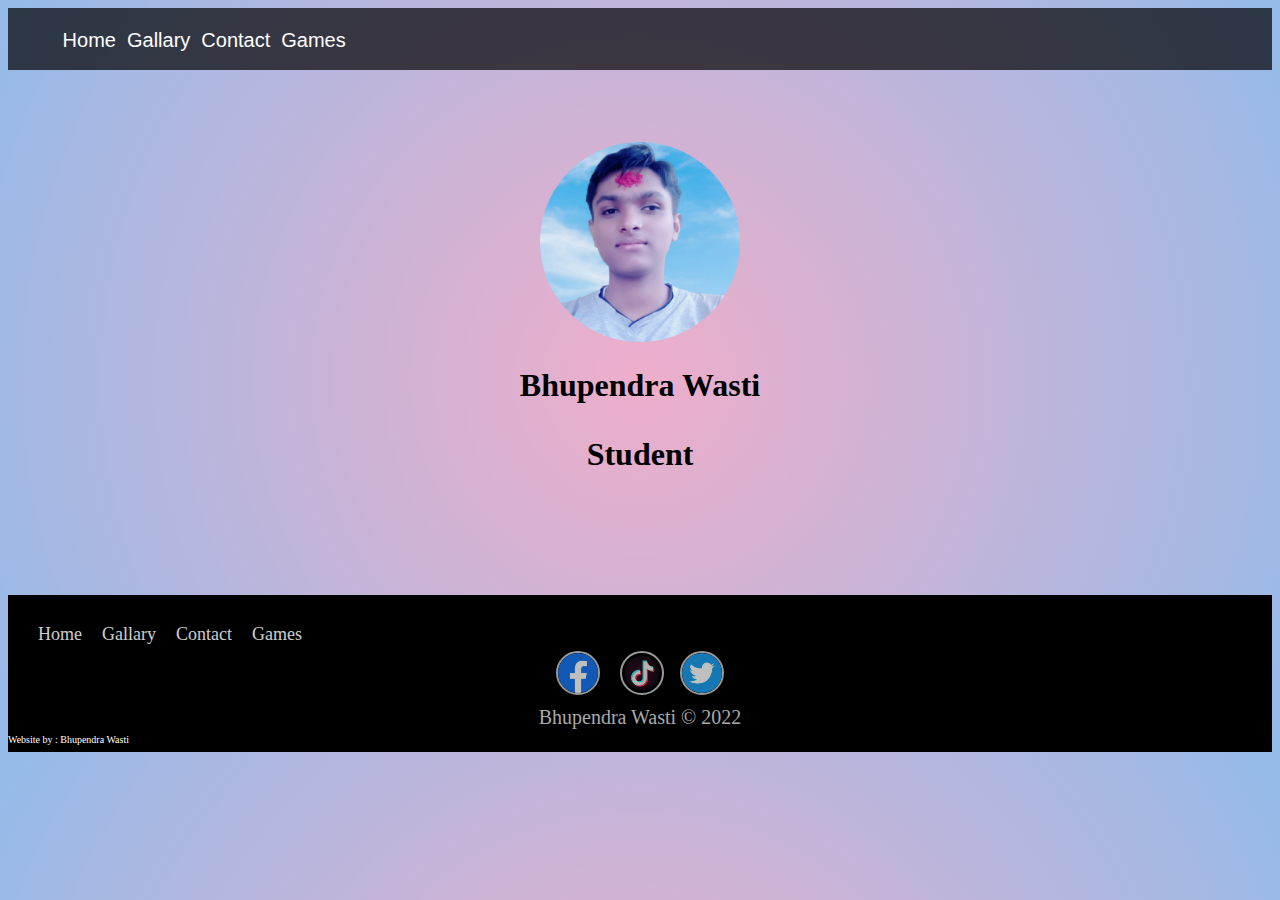
==== index.html @ ceadb044 "Update index.html" ====
<!DOCTYPE html>
<html>
    <head>
<meta name="a.validate.02" content="ZakZthbQ0-YW1ZPjKHtikd1r8Urml_cqXHVX" />
        <meta name="viewport" content="width=device-width, initial-scale=1">
    <meta charset="UTF-8">
     
      
           <link rel="stylesheet" type="text/css" href="Css/style.css">
<link rel="stylesheet" type="text/css" href="Css/loader.css">
     
        <title>Bhupendra Wasti</title>
<script data-cfasync="false" type="text/javascript" data-adel="atag" src="//acacdn.com/script/atg.js" czid="noksrgajgi"></script>
    </head>
    <body onload ="myfunction()">
        <!-- Loader starts -->
    <div id="loading">
    <br><br><br>
    <div id="loader"    >
        <span></span>
        <span></span>
        <span></span>
        <span></span>
    </div>
    <br><br>      
    <div id="loader1">
    <span>L</span>
    <span>O</span>
    <span>A</span>
    <span>D</span>
    <span>I</span>
    <span>N</span>
    <span>G</span>
    <span>.</span>
    <span>.</span>
    <span>.</span>
    
</div>
<br><br><br><br>
<div id="loaderfoot">
      <span>Website by : Bhupendra Wasti</span> 
                       
   </div> 
  </div>  
</div>
    <script>
     var preloader = document.getElementById('loading');

function myfunction (){preloader.style.display =  'none'}
 </script>
 

 <!--    Loader ends -->










        <nav class="navbar background">
    <ul class="nav-list">
    
    
      <li><a href="https://bhupendrawasti.com.np">Home</a></li>
      <li><a href="Gallary/Gallary.html">Gallary</a></li>
      <li><a href="Contact/Contact.html">Contact</a></li>
      <li><a href="Games/Games.html">Games</a></li>
    </ul>


  </nav>
    </body>
    <br><br><br><br>
        <body id="page-top">
        <!-- Masthead-->
        <header class="masthead bg-primary text-white text-center">
            <div class="header">
               
               
                 <div class="animation">
            <img height="200" width="200" src="Photos/bhupendra.png"/>
                </div>
               <div class="animation1">
                <h1 class="masthead-heading text-uppercase mb-0">Bhupendra Wasti<h1>
                <!-- Masthead Subheading-->
                <p class="masthead-subheading font-weight-light mb-0">Student</p>
            </div>
            <br><br><br><br><br>
               
            </div>
        </header>
       
    </body>
    
    
    
            <!-- Footer start-->
   <div class="footer-basic">
       <footer>
       
          <ul class="list-inline">
           <li class="list-inline-item"><a href="https://bhupendrawasti.com.np">Home</a></li>
           <li class="list-inline-item"><a href="Gallary/Gallary.html">Gallary</a></li>
           <li class="list-inline-item"><a href="Contact/Contact.html">Contact</a></li>
           <li class="list-inline-item"><a href="Games/Games.html">Games</a></li>
         </ul>
         
         
           <div class="social">
            
           <a href="https://facebook.com/bhupendrawasti.wasti" target="_blank"><img src="Photos/facebook.png" height="40" width="40"> </a>
             <a href="https://www.tiktok.com/@bhupendrawasti" target="_blank"><img src="Photos/TikTok.png" height="40" width="40">
               <a href="#" target="_blank"><img src="Photos/Twitter.png" height="40" width="40"></a>
         </div>
         
         <p class="copyright">Bhupendra Wasti © 2022</p>
      <div id="loaderfoot">
      <span>Website by : Bhupendra Wasti</span>       
   </div> 
       </footer>
     </div>
            <!-- Footer closed-->
</html>
---- Css/style.css ----
body {
    background: rgb(238,174,202);
background: -moz-radial-gradient(circle, rgba(238,174,202,1) 0%, rgba(148,187,233,1) 100%);
background: -webkit-radial-gradient(circle, rgba(238,174,202,1) 0%, rgba(148,187,233,1) 100%);
background: radial-gradient(circle, rgba(238,174,202,1) 0%, rgba(148,187,233,1) 100%);
filter: progid:DXImageTransform.Microsoft.gradient(startColorstr="#eeaeca",endColorstr="#94bbe9",GradientType=1);
}


.menu {background-color:red;
padding:10;
}

h1 {
text-align:center
}



 .navbar {
  display: flex;
  align-items: center;
  justify-content: center;
  position: sticky;
  top: 0;
  cursor: pointer;
  font-family: 'Ubuntu', sans-serif ;
  background: rgba(0, 0, 0, 0.7) url('/My website/photo/image.jpg');
  background-size: cover;
  background-blend-mode: darken;
}


.nav-list {
  width:95%;
  align-items: center;
  display: flex;

}

.nav-list li {
  list-style: none;
  padding: 5px 5px 2px 0px;
  align-items: center;
}

.nav-list li a {
  text-decoration: none;
  color: white;
  font-family: 'Ubuntu', sans-serif;
  padding: 3px;
  font-size: 20px;

}


.nav-list li a:hover {
  color: black;
  cursor: pointer;
  text-decoration: underline;
}

.masthead-avater{
  height: 20px
}
.header {
  text-align:center;
}




.footer-basic {
  padding:5px 0;
  background-color:black;
  color:white;
}

.footer-basic ul {
  padding:0;
  list-style:none;
  text-align:center;
  font-size:18px;
  line-height:1.6;
  margin-bottom:0;
}

.footer-basic .list-inline{
  display: flex;
text-align: center;
  align-items: center;
  padding: 2px 2px 2px 20px
}


.footer-basic li {
  padding:0 10px;
}

.footer-basic ul a {
  color:inherit;
  text-decoration:none;
  opacity:0.8;
}

.footer-basic ul a:hover {
  opacity:1;
}

.footer-basic .social {
  text-align:center;
  padding-bottom:2px;
}

.footer-basic .social > a {
  font-size:24px;
  width:40px;
  height:40px;
  line-height:40px;
  display:inline-block;
  text-align:center;
  border-radius:50%;
  border:2px solid #ccc;
  margin:0px 8px;
  color:inherit;
  opacity:0.75;
  overflow: hidden
 
}

.footer-basic .social > a:hover {
  opacity:0.;
}

.footer-basic .copyright {
  margin-top:5px;
  text-align:center;
  font-size:20px;
  color:#aaa;
  margin-bottom:0;
}



.animation1{
  
    animation:waqar 8s linear 0s infinite;
    align-items: center;
 
}

@keyframes waqar {
    from{}
    to{transform:rotateY(360deg);}
}
---- Css/loader.css ----
#loading{ 
    
    position: relative;
    height:100%;
    width:100%;
    background-color:#fff;
    z-index:9999;
    
}
#load
{
    font-size:20px;
    color:white;
    margin:0; text-align:center;
    font-family: 'Aleo', serif;   
    user-select:none;
    
}

#loader
{
    display:block ;
    position:relative ;
    height:110px; width:110px;
    border-radius:50%;
    margin:auto; 
    margin-top:40%;
    background-image:-webkit-linear-gradient(left,#14ffe9,#ffeb3b,#ff00e0);
    animation:animate 0.5s linear infinite;
    border:7px solid white;
    user-select:none;
}
#loader:after
{
    content:'';
    position:absolute;
    margin:15px;
    height:80px; width:80px;
    border-radius:50%;
    background-color:#262626;
    opacity:0.9;
}
#loader > span
{
    display:block ;
    position:absolute ;
    height:100%; width:100%;
    border-radius:50%;
    margin:auto; 
    background-image:-webkit-linear-gradient(left,#14ffe9,#ffeb3b,#ff00e0);
}

#loader > span:nth-child(1)
{
    filter:blur(5px);
}
#loader > span:nth-child(2)
{
    filter:blur(10px);
}
#loader > span:nth-child(3)
{
    filter:blur(25px);
}
#loader > span:nth-child(4)
{
    filter:blur(45px);
} 

@keyframes animate
{
    100%
    {
        transform:rotate(360deg);
    }
}

@keyframes pop
{
    0%
    { transform:scale(0.8);
    color: blue;}
    34%
    { transform:scale(1); }
    66%
    { transform:scale(0.9); }
    100%
    { transform:scale(1); }
    
}






#loader1 {
     perspective: 700px;
     text-align:center ;
}


#loader1>span {
    font-size: 50px;
    font-family: "Poppins",sans-serif;
    display: inline-block;
    animation: flip 2.6s infinite linear;
    transform-origin: 0 70%;
    transform-style: preserve-3d;    
}

@keyframes flip {
    35% {color: blue;
       transform: rotateX(360deg);
     }
    100% {color: red;
       transform: rotateX(360deg);
     }
}

#loader1>span:nth-child(even) {
    color: pink}
#loader1>span:nth-child(2) {
    animation-delay: 0.3s;
}
#loader1>span:nth-child(3) {
    animation-delay: 0.6s;
}
#loader1>span:nth-child(4) {
    animation-delay: 0.9s;
}
#loader1>span:nth-child(5) {
    animation-delay: 1.2s;
}
#loader1>span:nth-child(6) {
    animation-delay: 1.5s;
}
#loader1>span:nth-child(7) {
    animation-delay: 1.8s;
}



.loaderfoot{
    text-align:left;
    background:pink
    background-size:cover;
    -webkit-background-clip:text;
    letter-spacing:1px;
    -webkit-text-stroke:0px
    
}


#loaderfoot span{
    font-size: 10px;
    display: inline-block;
    animation: move 4s ease-in-out infinite;
}
@keyframes move{
    0%{color: blue;
        transform: translateX(10%);
    }
    10%{color: red; }
    20%{color: yellow; }
    30%{color: purple;}
    40%{color: teal; }
    50%{color: olive; }
    60%{color: green;}
    70%{color: red; }
    80%{color: aqua;}
    90%{color: silver;}
    100%{color: pink;
        transform: translateX(220%);
    }
}
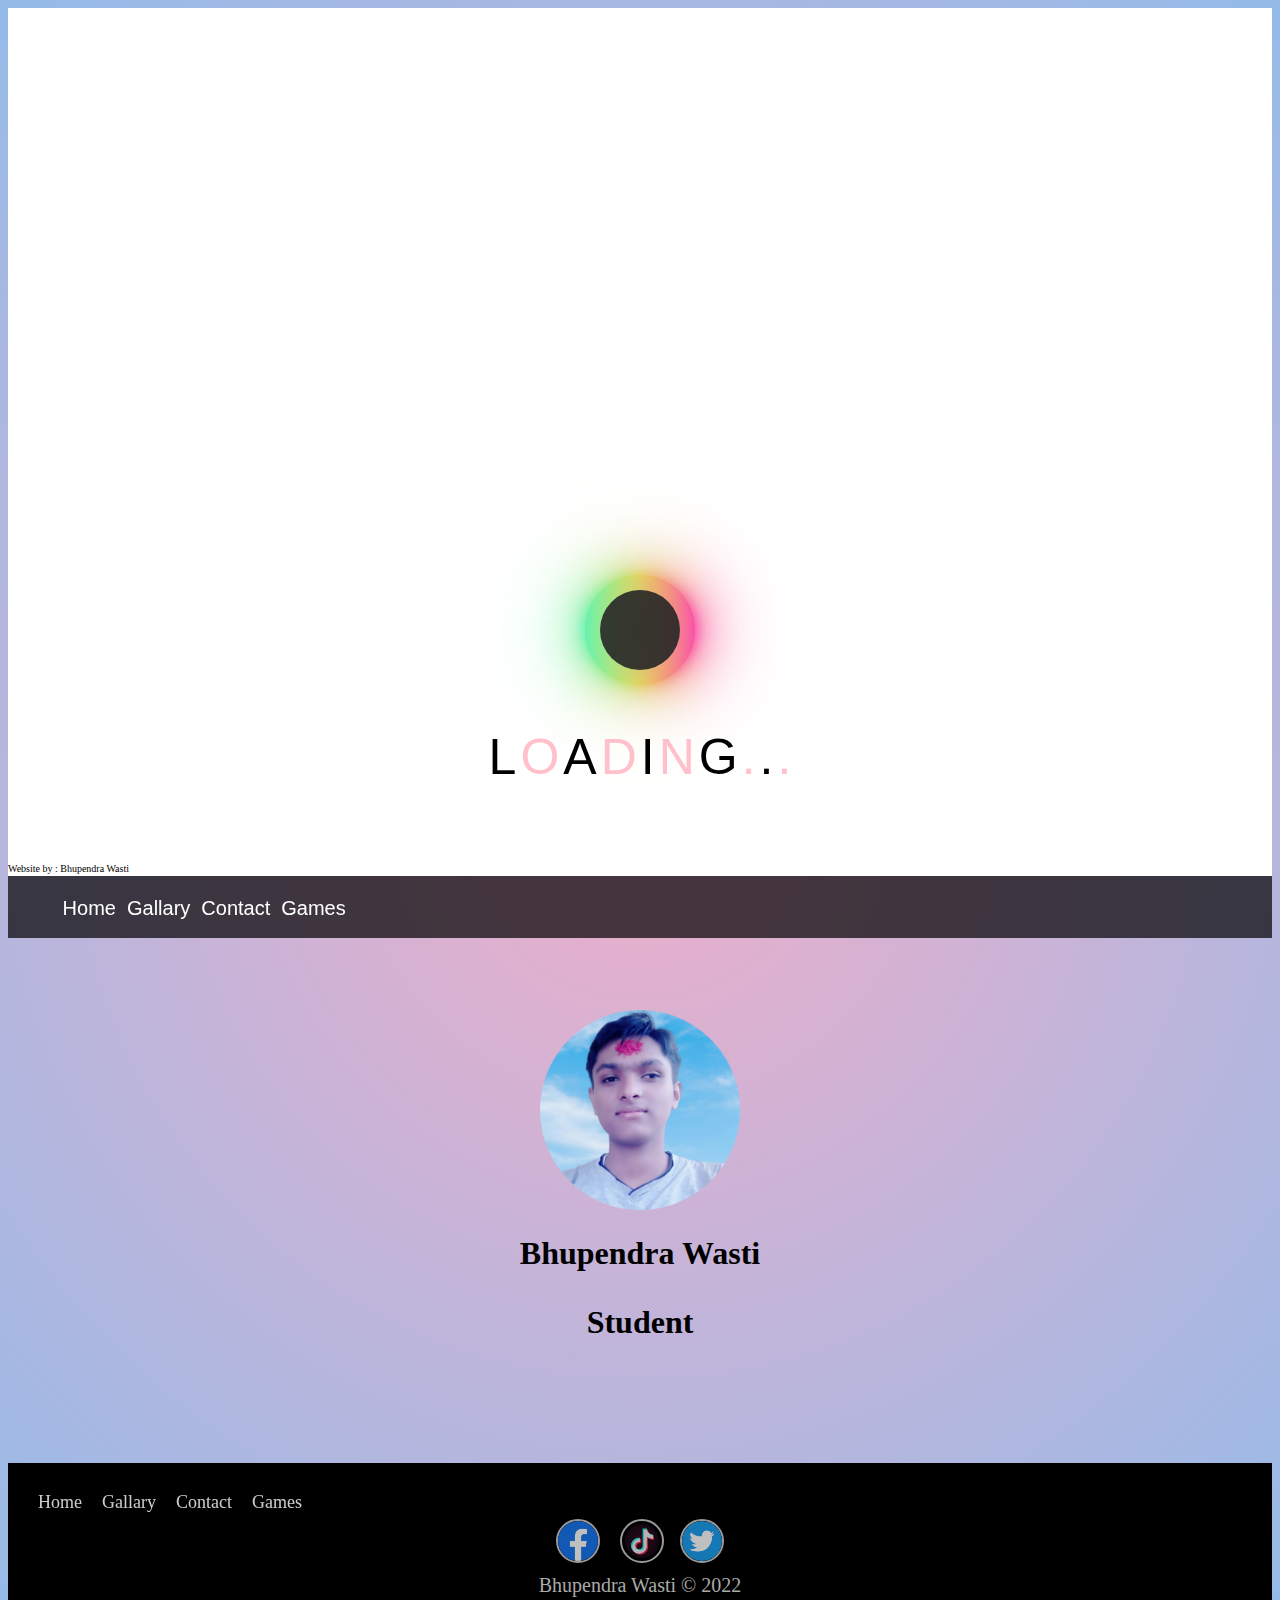
==== commit 15e67fa3: "Update index.html" ====
--- a/index.html
+++ b/index.html
@@ -43,12 +43,12 @@
    </div> 
   </div>  
 </div>
-    <script>
+  <!--  <script>
      var preloader = document.getElementById('loading');
 
 function myfunction (){preloader.style.display =  'none'}
  </script>
- 
+ -->
 
  <!--    Loader ends -->
 
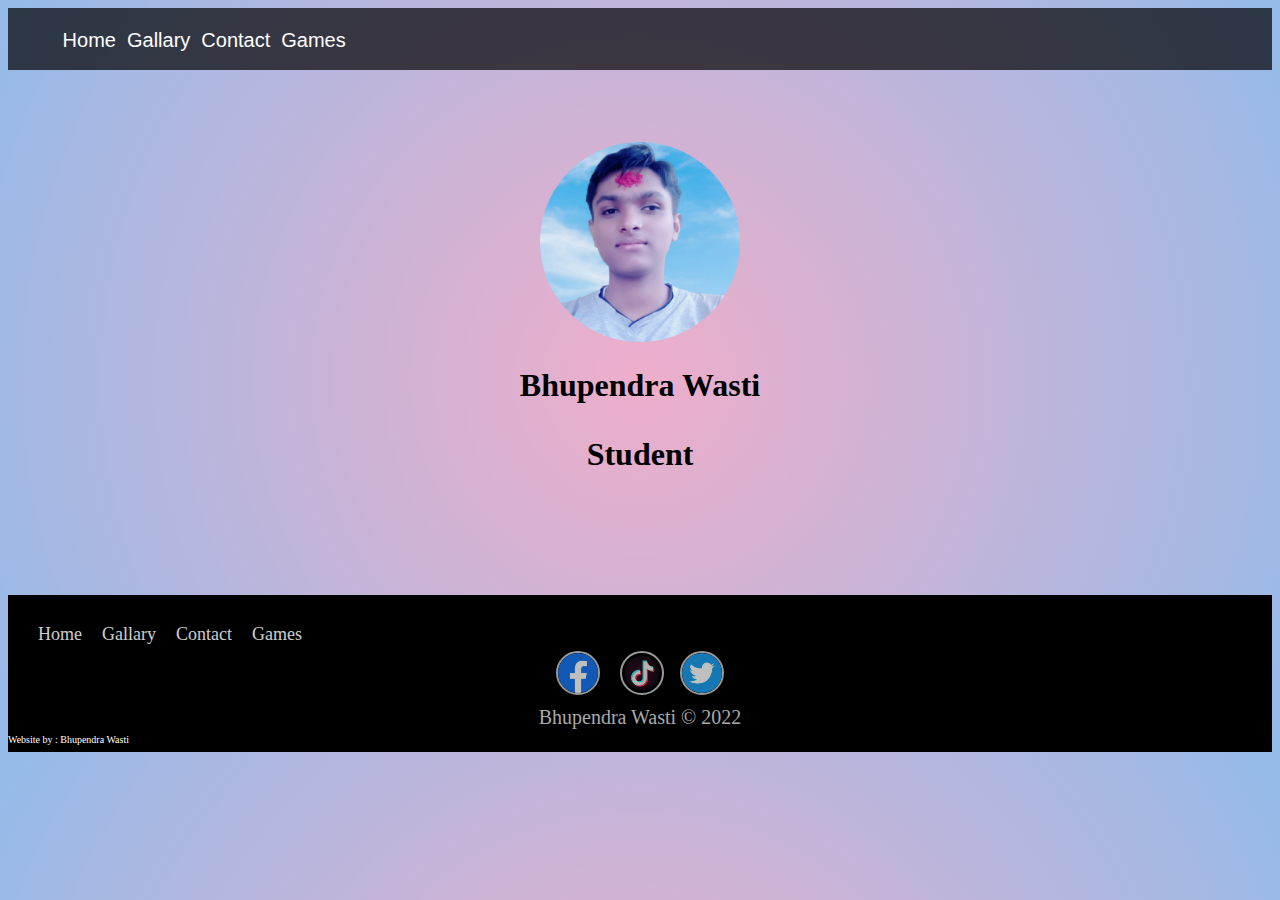
==== commit 811230e3: "Update index.html" ====
--- a/index.html
+++ b/index.html
@@ -43,12 +43,12 @@
    </div> 
   </div>  
 </div>
-  <!--  <script>
+  <script>
      var preloader = document.getElementById('loading');
 
 function myfunction (){preloader.style.display =  'none'}
  </script>
- -->
+
 
  <!--    Loader ends -->
 
--- a/Css/style.css
+++ b/Css/style.css
@@ -152,4 +152,14 @@
 @keyframes waqar {
     from{}
     to{transform:rotateY(360deg);}
+    10%{color: red; }
+    20%{color: yellow; }
+    30%{color: purple;}
+    40%{color: teal; }
+    50%{color: olive; }
+    60%{color: green;}
+    70%{color: red; }
+    80%{color: aqua;}
+    90%{color: silver;}
+    100%{color: pink;}
 }
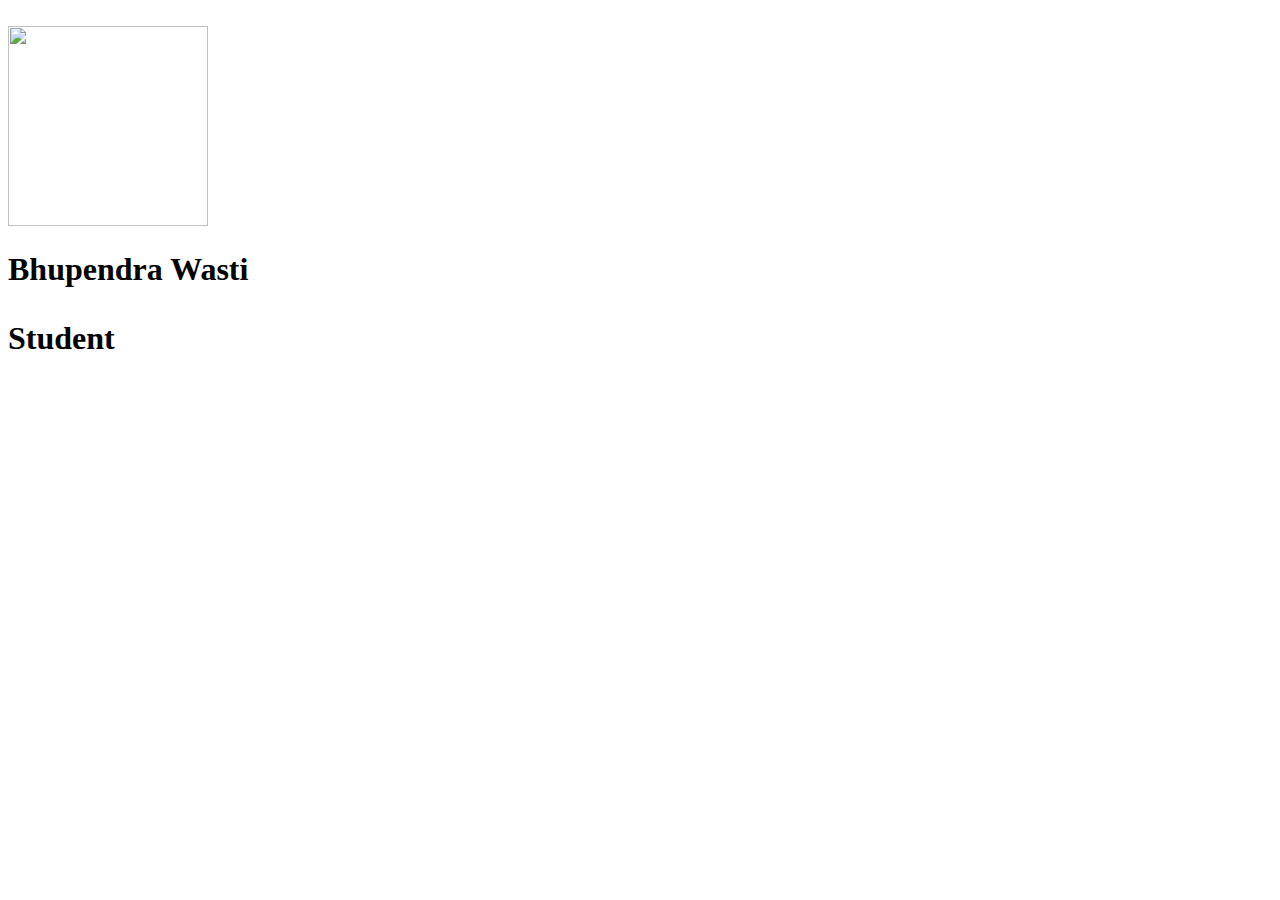
==== commit 1a65a7fd: "Create index.html" ====
--- a/index.html
+++ b/index.html
@@ -1,80 +1,11 @@
 <!DOCTYPE html>
 <html>
     <head>
-<meta name="a.validate.02" content="ZakZthbQ0-YW1ZPjKHtikd1r8Urml_cqXHVX" />
-        <meta name="viewport" content="width=device-width, initial-scale=1">
-    <meta charset="UTF-8">
-     
-      
-           <link rel="stylesheet" type="text/css" href="Css/style.css">
-<link rel="stylesheet" type="text/css" href="Css/loader.css">
-     
-        <title>Bhupendra Wasti</title>
-<script data-cfasync="false" type="text/javascript" data-adel="atag" src="//acacdn.com/script/atg.js" czid="noksrgajgi"></script>
+        <title>Page Title</title>
     </head>
-    <body onload ="myfunction()">
-        <!-- Loader starts -->
-    <div id="loading">
-    <br><br><br>
-    <div id="loader"    >
-        <span></span>
-        <span></span>
-        <span></span>
-        <span></span>
-    </div>
-    <br><br>      
-    <div id="loader1">
-    <span>L</span>
-    <span>O</span>
-    <span>A</span>
-    <span>D</span>
-    <span>I</span>
-    <span>N</span>
-    <span>G</span>
-    <span>.</span>
-    <span>.</span>
-    <span>.</span>
+    <body>
     
-</div>
-<br><br><br><br>
-<div id="loaderfoot">
-      <span>Website by : Bhupendra Wasti</span> 
-                       
-   </div> 
-  </div>  
-</div>
-  <script>
-     var preloader = document.getElementById('loading');
-
-function myfunction (){preloader.style.display =  'none'}
- </script>
-
-
- <!--    Loader ends -->
-
-
-
-
-
-
-
-
-
-
-        <nav class="navbar background">
-    <ul class="nav-list">
-    
-    
-      <li><a href="https://bhupendrawasti.com.np">Home</a></li>
-      <li><a href="Gallary/Gallary.html">Gallary</a></li>
-      <li><a href="Contact/Contact.html">Contact</a></li>
-      <li><a href="Games/Games.html">Games</a></li>
-    </ul>
-
-
-  </nav>
-    </body>
-    <br><br><br><br>
+    <br>
         <body id="page-top">
         <!-- Masthead-->
         <header class="masthead bg-primary text-white text-center">
@@ -82,7 +13,7 @@
                
                
                  <div class="animation">
-            <img height="200" width="200" src="Photos/bhupendra.png"/>
+            <img height="200" width="200" src="/My website/photos/bhupendra.png"/>
                 </div>
                <div class="animation1">
                 <h1 class="masthead-heading text-uppercase mb-0">Bhupendra Wasti<h1>
@@ -94,34 +25,6 @@
             </div>
         </header>
        
+        
     </body>
-    
-    
-    
-            <!-- Footer start-->
-   <div class="footer-basic">
-       <footer>
-       
-          <ul class="list-inline">
-           <li class="list-inline-item"><a href="https://bhupendrawasti.com.np">Home</a></li>
-           <li class="list-inline-item"><a href="Gallary/Gallary.html">Gallary</a></li>
-           <li class="list-inline-item"><a href="Contact/Contact.html">Contact</a></li>
-           <li class="list-inline-item"><a href="Games/Games.html">Games</a></li>
-         </ul>
-         
-         
-           <div class="social">
-            
-           <a href="https://facebook.com/bhupendrawasti.wasti" target="_blank"><img src="Photos/facebook.png" height="40" width="40"> </a>
-             <a href="https://www.tiktok.com/@bhupendrawasti" target="_blank"><img src="Photos/TikTok.png" height="40" width="40">
-               <a href="#" target="_blank"><img src="Photos/Twitter.png" height="40" width="40"></a>
-         </div>
-         
-         <p class="copyright">Bhupendra Wasti © 2022</p>
-      <div id="loaderfoot">
-      <span>Website by : Bhupendra Wasti</span>       
-   </div> 
-       </footer>
-     </div>
-            <!-- Footer closed-->
 </html>
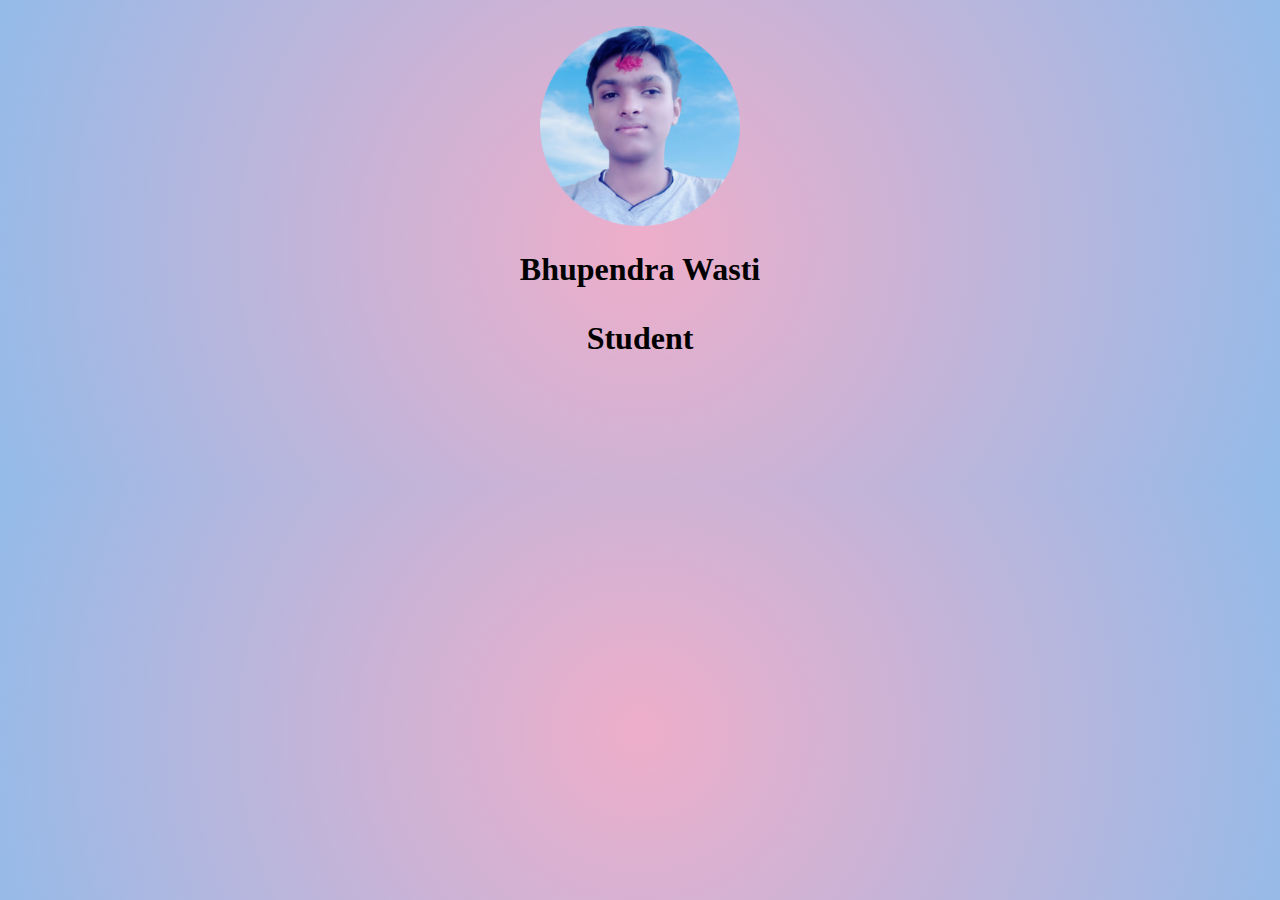
==== commit 1a2773db: "Update index.html" ====
--- a/index.html
+++ b/index.html
@@ -1,7 +1,9 @@
 <!DOCTYPE html>
 <html>
     <head>
-        <title>Page Title</title>
+        <title>Bhupendra Wasti</title>
+        <link rel="stylesheet" type="text/css" href="Css/style.css">
+
     </head>
     <body>
     
@@ -13,7 +15,8 @@
                
                
                  <div class="animation">
-            <img height="200" width="200" src="/My website/photos/bhupendra.png"/>
+            <img height="200" width="200" src="Photos/bhupendra.png"/>
+                </div>
                 </div>
                <div class="animation1">
                 <h1 class="masthead-heading text-uppercase mb-0">Bhupendra Wasti<h1>
--- a/Css/style.css
+++ b/Css/style.css
@@ -0,0 +1,165 @@
+body {
+    background: rgb(238,174,202);
+background: -moz-radial-gradient(circle, rgba(238,174,202,1) 0%, rgba(148,187,233,1) 100%);
+background: -webkit-radial-gradient(circle, rgba(238,174,202,1) 0%, rgba(148,187,233,1) 100%);
+background: radial-gradient(circle, rgba(238,174,202,1) 0%, rgba(148,187,233,1) 100%);
+filter: progid:DXImageTransform.Microsoft.gradient(startColorstr="#eeaeca",endColorstr="#94bbe9",GradientType=1);
+}
+
+
+.menu {background-color:red;
+padding:10;
+}
+
+h1 {
+text-align:center
+}
+
+
+
+ .navbar {
+  display: flex;
+  align-items: center;
+  justify-content: center;
+  position: sticky;
+  top: 0;
+  cursor: pointer;
+  font-family: 'Ubuntu', sans-serif ;
+  background: rgba(0, 0, 0, 0.7) url('/My website/photo/image.jpg');
+  background-size: cover;
+  background-blend-mode: darken;
+}
+
+
+.nav-list {
+  width:95%;
+  align-items: center;
+  display: flex;
+
+}
+
+.nav-list li {
+  list-style: none;
+  padding: 5px 5px 2px 0px;
+  align-items: center;
+}
+
+.nav-list li a {
+  text-decoration: none;
+  color: white;
+  font-family: 'Ubuntu', sans-serif;
+  padding: 3px;
+  font-size: 20px;
+
+}
+
+
+.nav-list li a:hover {
+  color: black;
+  cursor: pointer;
+  text-decoration: underline;
+}
+
+.masthead-avater{
+  height: 20px
+}
+.header {
+  text-align:center;
+}
+
+
+
+
+.footer-basic {
+  padding:5px 0;
+  background-color:black;
+  color:white;
+}
+
+.footer-basic ul {
+  padding:0;
+  list-style:none;
+  text-align:center;
+  font-size:18px;
+  line-height:1.6;
+  margin-bottom:0;
+}
+
+.footer-basic .list-inline{
+  display: flex;
+text-align: center;
+  align-items: center;
+  padding: 2px 2px 2px 20px
+}
+
+
+.footer-basic li {
+  padding:0 10px;
+}
+
+.footer-basic ul a {
+  color:inherit;
+  text-decoration:none;
+  opacity:0.8;
+}
+
+.footer-basic ul a:hover {
+  opacity:1;
+}
+
+.footer-basic .social {
+  text-align:center;
+  padding-bottom:2px;
+}
+
+.footer-basic .social > a {
+  font-size:24px;
+  width:40px;
+  height:40px;
+  line-height:40px;
+  display:inline-block;
+  text-align:center;
+  border-radius:50%;
+  border:2px solid #ccc;
+  margin:0px 8px;
+  color:inherit;
+  opacity:0.75;
+  overflow: hidden
+ 
+}
+
+.footer-basic .social > a:hover {
+  opacity:0.;
+}
+
+.footer-basic .copyright {
+  margin-top:5px;
+  text-align:center;
+  font-size:20px;
+  color:#aaa;
+  margin-bottom:0;
+}
+
+
+
+.animation1{
+  
+    animation:waqar 8s linear 0s infinite;
+    align-items: center;
+ 
+}
+
+@keyframes waqar {
+    from{}
+    to{transform:rotateY(360deg);}
+    10%{color: red; }
+    20%{color: yellow; }
+    30%{color: purple;}
+    40%{color: teal; }
+    50%{color: olive; }
+    60%{color: green;}
+    70%{color: red; }
+    80%{color: aqua;}
+    90%{color: silver;}
+    100%{color: pink;}
+}
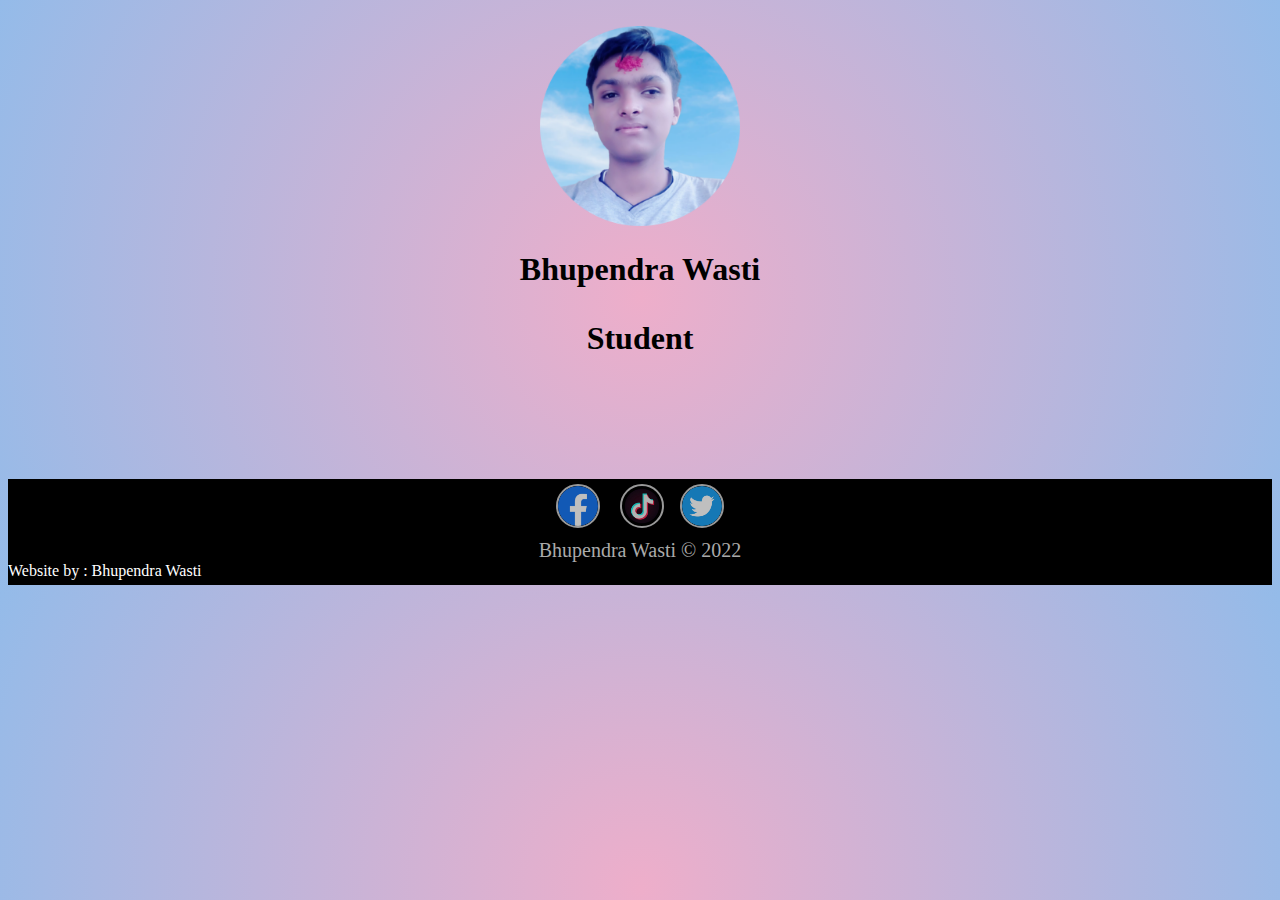
==== commit 86f66aae: "Update index.html" ====
--- a/index.html
+++ b/index.html
@@ -3,7 +3,9 @@
     <head>
         <title>Bhupendra Wasti</title>
         <link rel="stylesheet" type="text/css" href="Css/style.css">
-
+        <meta name="viewport" content="width=device-width, initial-scale=1">
+    <meta charset="UTF-8">
+        
     </head>
     <body>
     
@@ -27,7 +29,25 @@
                
             </div>
         </header>
+   </body>
+
+  <!-- Footer start-->
+   <div class="footer-basic">
+       <footer>
        
-        
-    </body>
+         
+           <div class="social">
+            
+           <a href="https://facebook.com/bhupendrawasti.wasti" target="_blank"><img src="Photos/facebook.png" height="40" width="40"> </a>
+             <a href="https://www.tiktok.com/@bhupendrawasti" target="_blank"><img src="Photos/TikTok.png" height="40" width="40">
+               <a href="#" target="_blank"><img src="Photos/Twitter.png" height="40" width="40"></a>
+         </div>
+         
+         <p class="copyright">Bhupendra Wasti © 2022</p>
+      <div id="loaderfoot">
+      <span>Website by : Bhupendra Wasti</span>       
+   </div> 
+       </footer>
+     </div>
+            <!-- Footer closed-->
 </html>
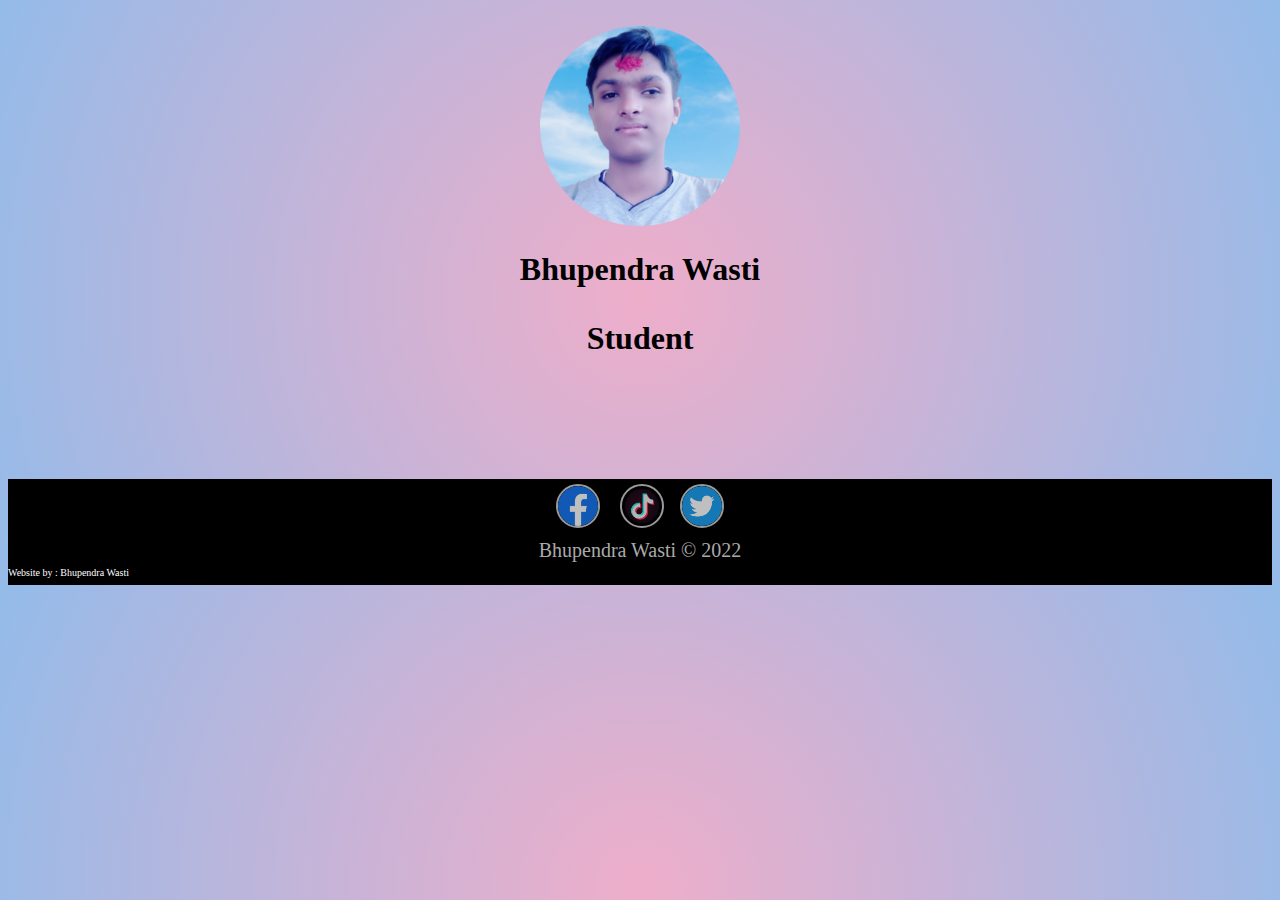
==== commit a2e10c04: "Update index.html" ====
--- a/index.html
+++ b/index.html
@@ -3,6 +3,8 @@
     <head>
         <title>Bhupendra Wasti</title>
         <link rel="stylesheet" type="text/css" href="Css/style.css">
+        <link rel="stylesheet" type="text/css" href="Css/loader.css">
+     
         <meta name="viewport" content="width=device-width, initial-scale=1">
     <meta charset="UTF-8">
         
--- a/Css/loader.css
+++ b/Css/loader.css
@@ -0,0 +1,179 @@
+
+#loading{ 
+    
+    position: absolute;
+    height:100%;
+    width:100%;
+    background-color:#fff;
+    z-index:9999;
+    justify-content:center;
+    
+}
+#load
+{
+    font-size:20px;
+    color:white;
+    margin:0; text-align:center;
+    font-family: 'Aleo', serif;   
+    user-select:none;
+    
+}
+
+#loader
+{
+    display:block ;
+    position:relative ;
+    height:110px; width:110px;
+    border-radius:50%;
+    margin:auto; 
+    margin-top:40%;
+    background-image:-webkit-linear-gradient(left,#14ffe9,#ffeb3b,#ff00e0);
+    animation:animate 0.5s linear infinite;
+    border:7px solid white;
+    user-select:none;
+}
+#loader:after
+{
+    content:'';
+    position:absolute;
+    margin:15px;
+    height:80px; width:80px;
+    border-radius:50%;
+    background-color:#262626;
+    opacity:0.9;
+}
+#loader > span
+{
+    display:block ;
+    position:absolute ;
+    height:100%; width:100%;
+    border-radius:50%;
+    margin:auto; 
+    background-image:-webkit-linear-gradient(left,#14ffe9,#ffeb3b,#ff00e0);
+}
+
+#loader > span:nth-child(1)
+{
+    filter:blur(5px);
+}
+#loader > span:nth-child(2)
+{
+    filter:blur(10px);
+}
+#loader > span:nth-child(3)
+{
+    filter:blur(25px);
+}
+#loader > span:nth-child(4)
+{
+    filter:blur(45px);
+} 
+
+@keyframes animate
+{
+    100%
+    {
+        transform:rotate(360deg);
+    }
+}
+
+@keyframes pop
+{
+    0%
+    { transform:scale(0.8);
+    color: blue;}
+    34%
+    { transform:scale(1); }
+    66%
+    { transform:scale(0.9); }
+    100%
+    { transform:scale(1); }
+    
+}
+
+
+
+
+
+
+#loader1 {
+     perspective: 700px;
+     text-align:center ;
+     position:relative;
+}
+
+
+#loader1>span {
+    font-size: 50px;
+    font-family: "Poppins",sans-serif;
+    display: inline-block;
+    animation: flip 2.6s infinite linear;
+    transform-origin: 0 70%;
+    transform-style: preserve-3d;    
+}
+
+@keyframes flip {
+    35% {color: blue;
+       transform: rotateX(360deg);
+     }
+    100% {color: red;
+       transform: rotateX(360deg);
+     }
+}
+
+#loader1>span:nth-child(even) {
+    color: pink}
+#loader1>span:nth-child(2) {
+    animation-delay: 0.3s;
+}
+#loader1>span:nth-child(3) {
+    animation-delay: 0.6s;
+}
+#loader1>span:nth-child(4) {
+    animation-delay: 0.9s;
+}
+#loader1>span:nth-child(5) {
+    animation-delay: 1.2s;
+}
+#loader1>span:nth-child(6) {
+    animation-delay: 1.5s;
+}
+#loader1>span:nth-child(7) {
+    animation-delay: 1.8s;
+}
+
+
+
+.loaderfoot{
+    text-align:left;
+    background:pink
+    background-size:cover;
+    -webkit-background-clip:text;
+    letter-spacing:1px;
+    -webkit-text-stroke:0px
+    
+}
+
+
+#loaderfoot span{
+    font-size: 10px;
+    display: inline-block;
+    animation: move 4s ease-in-out infinite;
+}
+@keyframes move{
+    0%{color: blue;
+        transform: translateX(10%);
+    }
+    10%{color: red; }
+    20%{color: yellow; }
+    30%{color: purple;}
+    40%{color: teal; }
+    50%{color: olive; }
+    60%{color: green;}
+    70%{color: red; }
+    80%{color: aqua;}
+    90%{color: silver;}
+    100%{color: pink;
+        transform: translateX(220%);
+    }
+}
